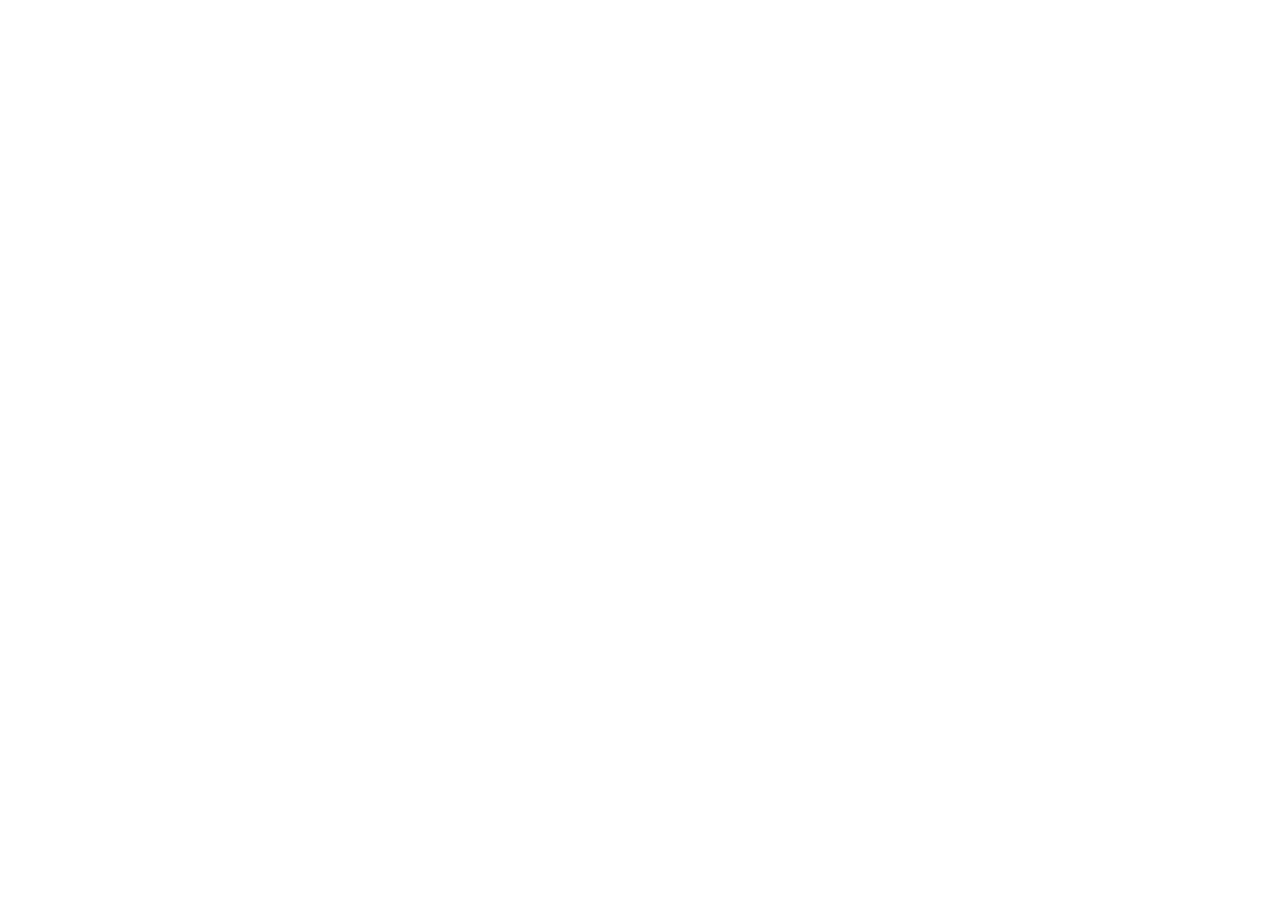
==== index.html @ ff2f18ee "Initial Setup for Odin Recipes" ====
<!DOCTYPE html>
<html>
    <head>
        <meta charset="utf-8">
        <meta http-equiv="X-UA-Compatible" content="IE=edge">
        <title></title>
        <meta name="description" content="">
        <meta name="viewport" content="width=device-width, initial-scale=1">
        <link rel="stylesheet" href="">
    </head>
    <body>
        
        <script src="" async defer></script>
    </body>
</html>
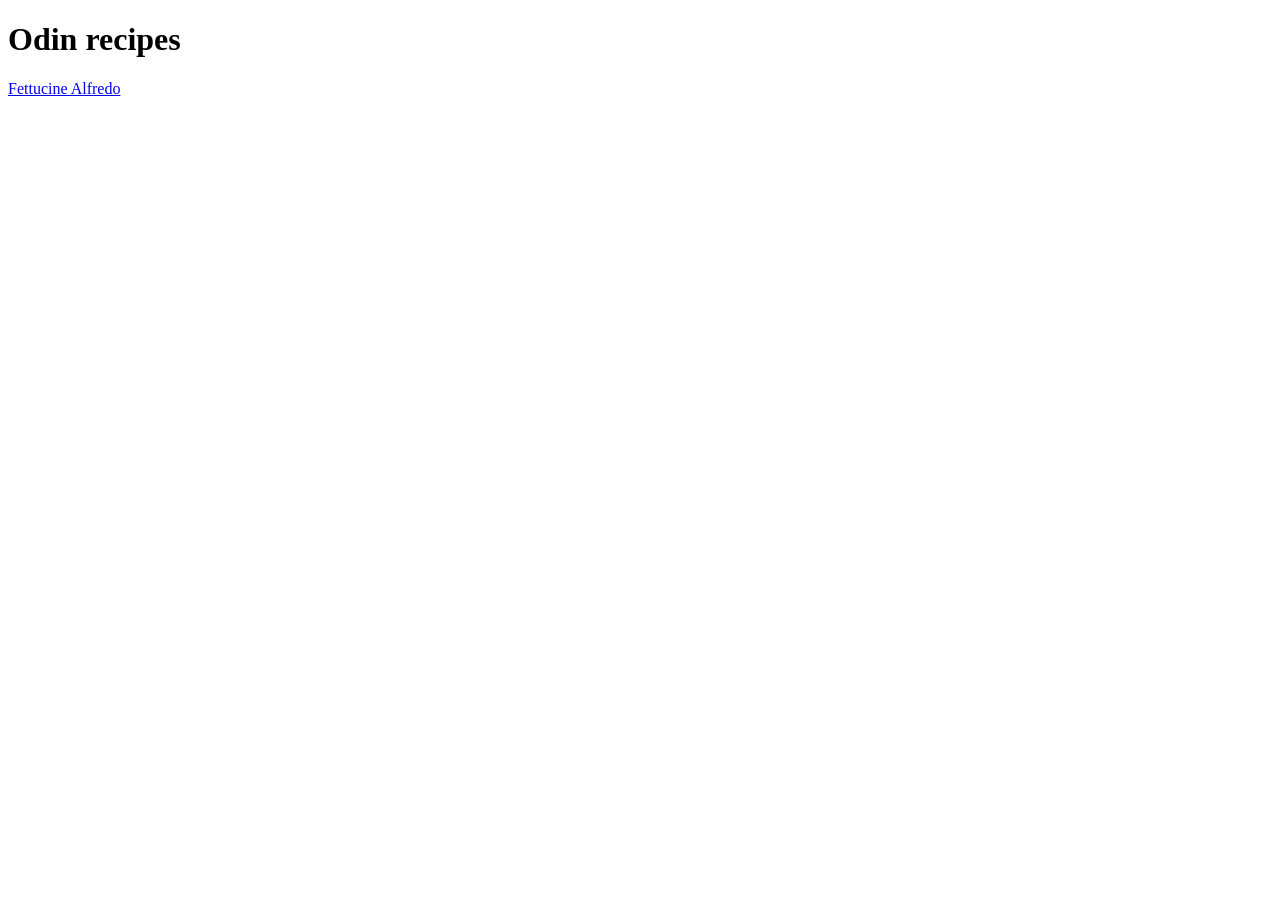
==== commit b30e0355: "Link home and fettuccineAlfredo to eachother" ====
--- a/index.html
+++ b/index.html
@@ -9,7 +9,8 @@
         <link rel="stylesheet" href="">
     </head>
     <body>
-        
+        <h1>Odin recipes</h1>
+        <a href="./recipes/fettuccineAlfredo.html">Fettucine Alfredo</a>
         <script src="" async defer></script>
     </body>
 </html>
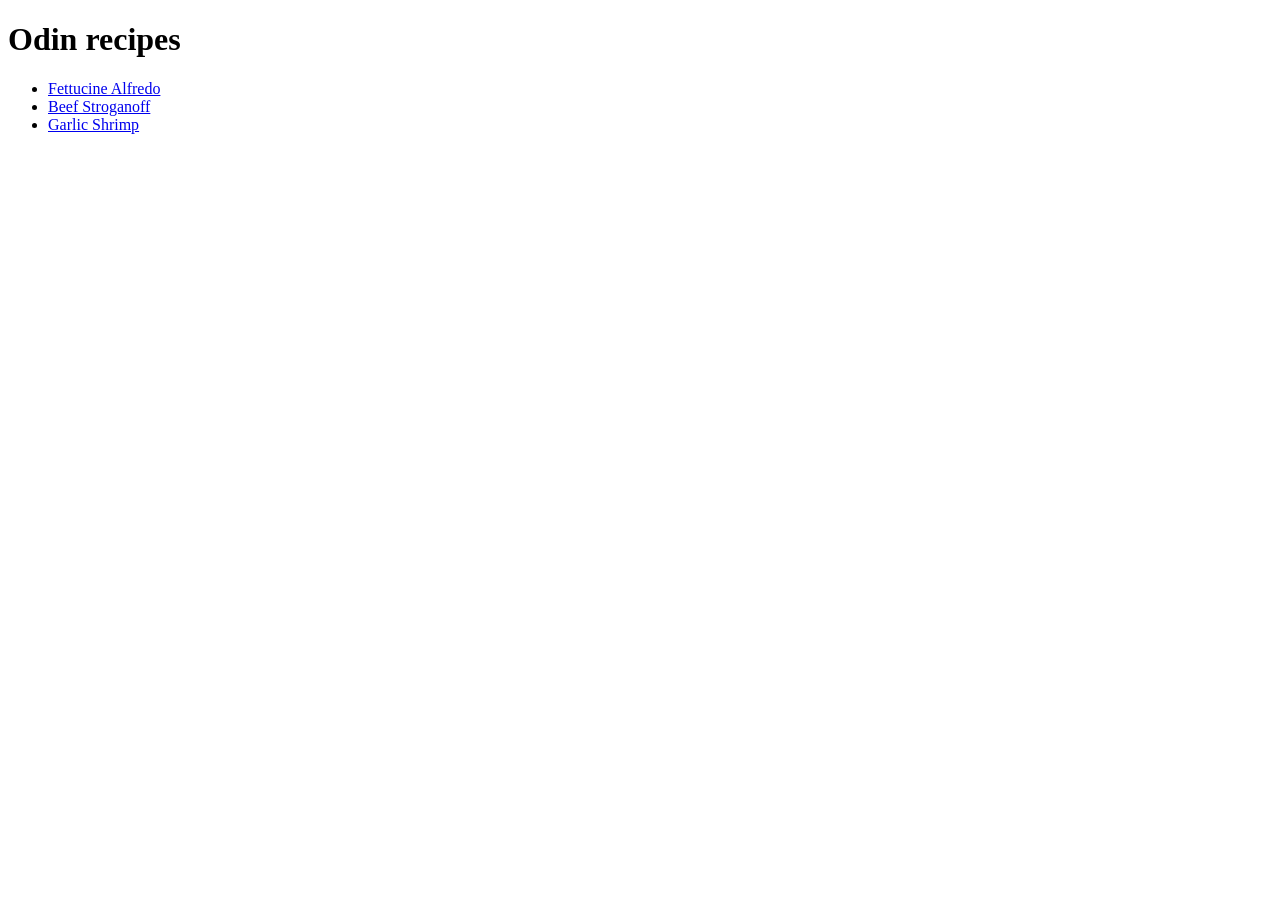
==== commit 7fb1032d: "Add Garlic shrimp and Beef stroganogg recipes Link home page with new recipes in a list" ====
--- a/index.html
+++ b/index.html
@@ -3,14 +3,18 @@
     <head>
         <meta charset="utf-8">
         <meta http-equiv="X-UA-Compatible" content="IE=edge">
-        <title></title>
+        <title>Odin Recipes</title>
         <meta name="description" content="">
         <meta name="viewport" content="width=device-width, initial-scale=1">
         <link rel="stylesheet" href="">
     </head>
     <body>
         <h1>Odin recipes</h1>
-        <a href="./recipes/fettuccineAlfredo.html">Fettucine Alfredo</a>
+        <ul>
+            <li><a href="./recipes/fettuccineAlfredo.html">Fettucine Alfredo</a></li>
+            <li><a href="./recipes/beefStroganoff.html">Beef Stroganoff</a></li>
+            <li><a href="./recipes/garlicShrimp.html">Garlic Shrimp</a></li>
+        </ul>
         <script src="" async defer></script>
     </body>
 </html>
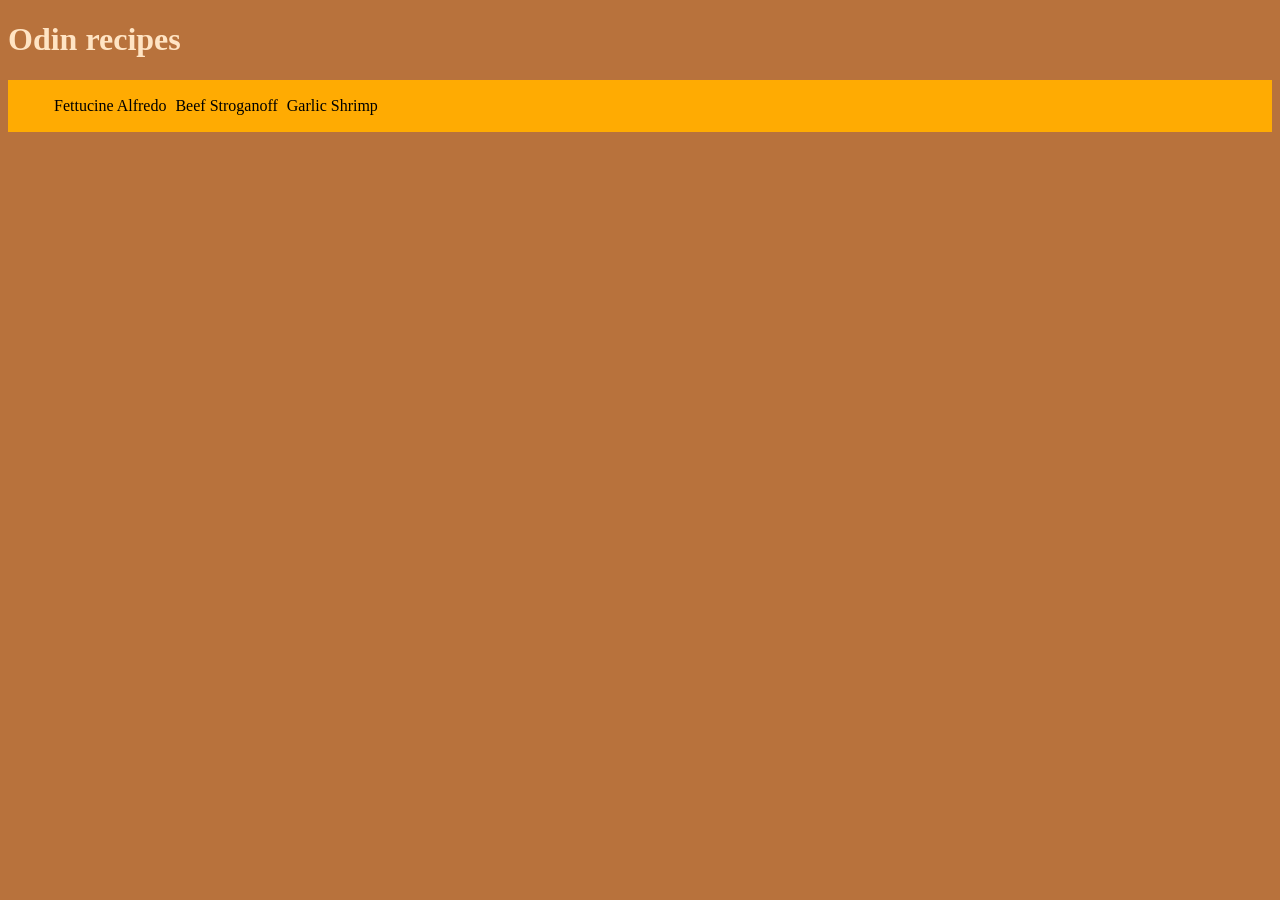
==== commit 25cb4a7e: "Add Styling" ====
--- a/index.html
+++ b/index.html
@@ -6,15 +6,17 @@
         <title>Odin Recipes</title>
         <meta name="description" content="">
         <meta name="viewport" content="width=device-width, initial-scale=1">
-        <link rel="stylesheet" href="">
+        <link rel="stylesheet" href="./src/styles.css">
     </head>
     <body>
         <h1>Odin recipes</h1>
-        <ul>
-            <li><a href="./recipes/fettuccineAlfredo.html">Fettucine Alfredo</a></li>
-            <li><a href="./recipes/beefStroganoff.html">Beef Stroganoff</a></li>
-            <li><a href="./recipes/garlicShrimp.html">Garlic Shrimp</a></li>
-        </ul>
+        <div class="navbar">
+            <ul class="nav">
+                <li class="navitem"><a href="./recipes/fettuccineAlfredo.html">Fettucine Alfredo</a></li>
+                <li class="navitem"><a href="./recipes/beefStroganoff.html">Beef Stroganoff</a></li>
+                <li class="navitem"><a href="./recipes/garlicShrimp.html">Garlic Shrimp</a></li>
+            </ul>
+        </div>        
         <script src="" async defer></script>
     </body>
 </html>
--- a/src/styles.css
+++ b/src/styles.css
@@ -0,0 +1,42 @@
+
+
+body {
+    background-color: rgb(184, 114, 60);
+}
+
+h1 {
+    color: bisque;
+}
+
+.navbar {
+    background-color: rgb(255, 171, 2);
+    padding: 1px;
+}
+
+.navitem{
+    list-style: none;
+    display: inline;
+    margin-left: 5px;
+
+}
+
+.navitem a,
+#backHome {
+    text-decoration: none;
+    color: black;
+}
+
+.navitem:hover{
+    background-color: rgb(168, 99, 99);
+}
+
+#backHome {
+    font-size: larger;
+}
+
+.container {
+    background-color: antiquewhite;
+    padding: 10px;
+    width:max-content;
+    border-radius: 20px;
+}
